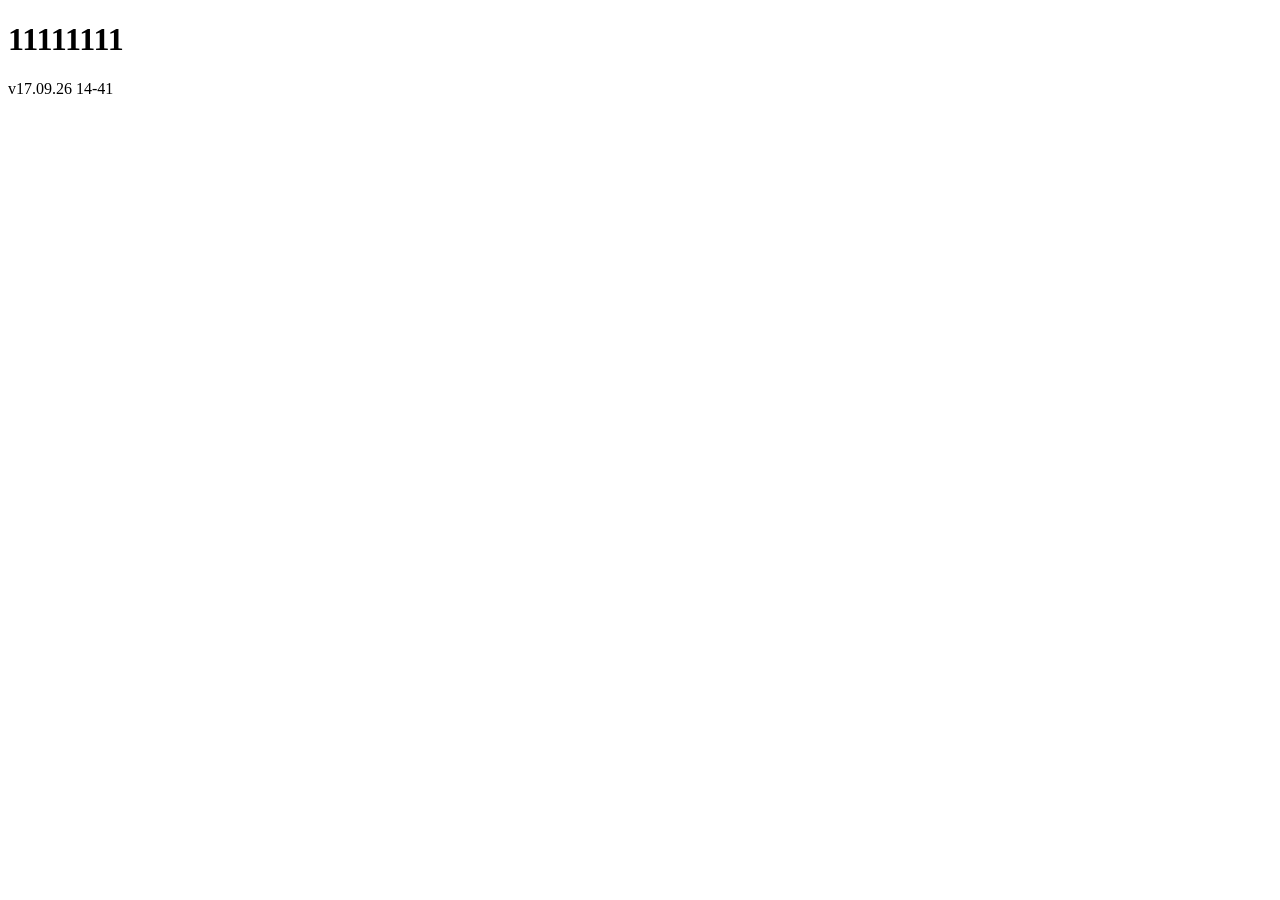
==== index.html @ a0a25007 "-" ====
<!DOCTYPE html>
<html lang="ru">
<head>
    <meta charset="UTF-8">
    <meta name="viewport" content="width=device-width, initial-scale=1.0">
    <link rel="stylesheet" href="style.css">
    <title>Главная</title>
</head>
<body>
    <header>

    </header>

    <main>
        <h1>11111111</h1>
    </main>

    <footer>
        <div class="version">v17.09.26 14-41</div>
    </footer>
</body>
</html>
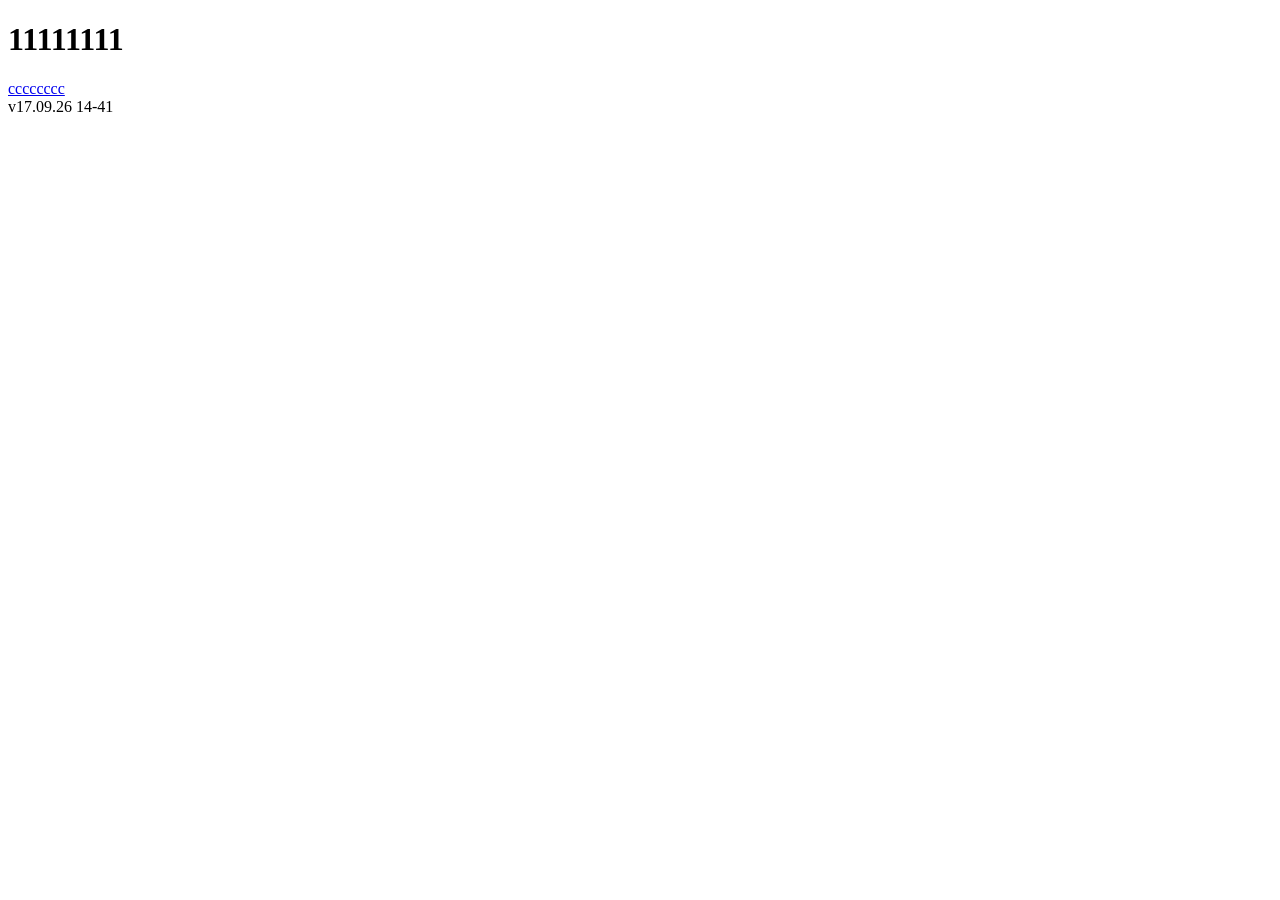
==== commit 74e2dc5c: "-" ====
--- a/index.html
+++ b/index.html
@@ -13,6 +13,7 @@
 
     <main>
         <h1>11111111</h1>
+        <a href="111/ЭMAL PRO.html">cccccccc</a>
     </main>
 
     <footer>
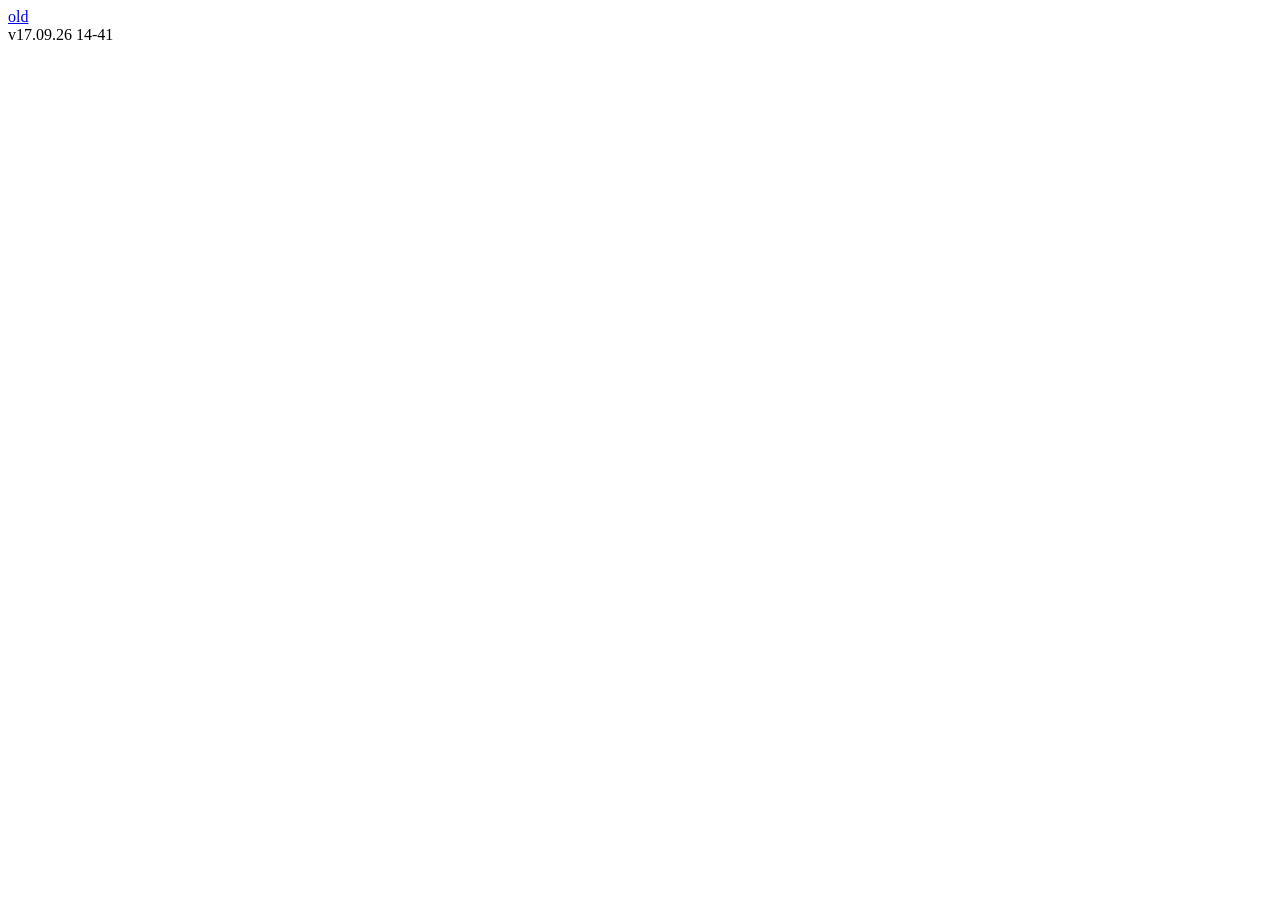
==== commit bf02e185: "-" ====
--- a/index.html
+++ b/index.html
@@ -7,16 +7,14 @@
     <title>Главная</title>
 </head>
 <body>
-    <header>
-
-    </header>
+    <header></header>
 
     <main>
-        <h1>11111111</h1>
-        <a href="111/ЭMAL PRO.html">cccccccc</a>
+        
     </main>
 
     <footer>
+        <a href="111/ЭMAL PRO.html">old</a>
         <div class="version">v17.09.26 14-41</div>
     </footer>
 </body>
